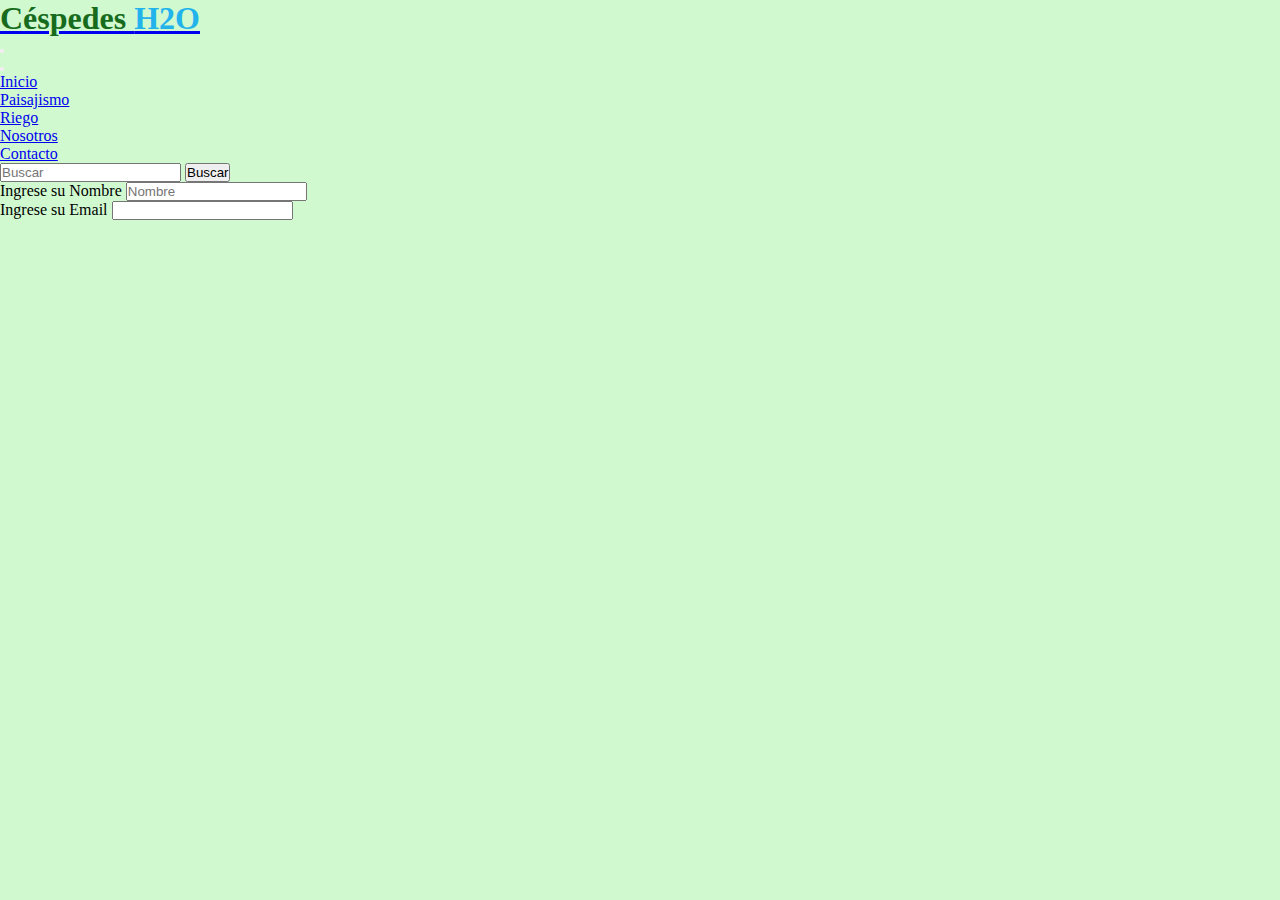
==== pages/contacto.html @ a6bc65d0 "scss y contenido" ====
<!DOCTYPE html>
<html lang="es">

<head>
    <meta charset="UTF-8">
    <meta name="viewport" content="width=device-width, initial-scale=1.0">
    <link href="https://cdn.jsdelivr.net/npm/bootstrap@5.3.0/dist/css/bootstrap.min.css" rel="stylesheet"
        integrity="sha384-9ndCyUaIbzAi2FUVXJi0CjmCapSmO7SnpJef0486qhLnuZ2cdeRhO02iuK6FUUVM" crossorigin="anonymous">
    <link rel="stylesheet" href="https://cdnjs.cloudflare.com/ajax/libs/font-awesome/6.4.0/css/all.min.css"
        integrity="sha512-iecdLmaskl7CVkqkXNQ/ZH/XLlvWZOJyj7Yy7tcenmpD1ypASozpmT/E0iPtmFIB46ZmdtAc9eNBvH0H/ZpiBw=="
        crossorigin="anonymous" referrerpolicy="no-referrer" />
    <link rel="shortcut icon" type="image/x-icon" href="../assets/1685152960 (2).ico">
    <link rel="stylesheet" href="../css/style.css">
    <title>Contacto</title>
</head>

<body>
    <header>
        <nav class="navbar bg-body-tertiary">
            <div class="container-fluid">
                <a class="navbar-brand" href="../index.html">
                    <h1>Céspedes <span>H2O</span></h1>
                </a>
                <button class="navbar-toggler" type="button" data-bs-toggle="offcanvas"
                    data-bs-target="#offcanvasNavbar" aria-controls="offcanvasNavbar" aria-label="Toggle navigation">
                    <span class="navbar-toggler-icon"></span>
                </button>
                <div class="offcanvas offcanvas-end" tabindex="-1" id="offcanvasNavbar"
                    aria-labelledby="offcanvasNavbarLabel">
                    <div class="offcanvas-header">
                        <button type="button" class="btn-close" data-bs-dismiss="offcanvas" aria-label="Close"></button>
                    </div>
                    <div class="offcanvas-body">
                        <ul class="navbar-nav justify-content-end flex-grow-1 pe-3">
                            <li class="nav-item">
                                <a class="nav-link " aria-current="page" href="../index.html">Inicio</a>
                            </li>
                            <li class="nav-item">
                                <a class="nav-link" href="./paisajismo.html">Paisajismo</a>
                            </li>
                            <li class="nav-item">
                                <a class="nav-link" href="./riego.html">Riego</a>
                            </li>
                            <li class="nav-item">
                                <a class="nav-link" href="./nosotros.html">Nosotros</a>
                            </li>
                            <li class="nav-item">
                                <a class="nav-link active" href="#">Contacto</a>
                            </li>
                        </ul>
                        <form class="d-flex mt-3" role="search">
                            <input class="form-control me-2" type="search" placeholder="Buscar" aria-label="search">
                            <button class="btn btn-outline-success" type="submit">Buscar</button>
                        </form>
                    </div>
                </div>
            </div>
        </nav>
    </header>
    <main>
        <form action="" method="post">
            <div>
                <label for="nombre">Ingrese su Nombre</label>
                <input type="text" name="Nombre" placeholder="Nombre">
            </div>
            <div>
                <label for="Mensaje">Ingrese su Email</label>
                <input type="email" name="email">
            </div>

        </form>

    </main>
    <footer class="py-3 text-center bg-success">
        <a class="text-white mx-2" href="#"><i class="fa-brands fa-2xl fa-instagram"></i></a>
        <a class="text-white mx-2" href="#"><i class="fa-brands fa-2xl fa-facebook"></i></a>
        <a class="text-white mx-2" href="#"><i class="fa-brands fa-2xl fa-twitter"></i></a>
    </footer>

    <script src="https://cdn.jsdelivr.net/npm/bootstrap@5.3.0/dist/js/bootstrap.bundle.min.js"
        integrity="sha384-geWF76RCwLtnZ8qwWowPQNguL3RmwHVBC9FhGdlKrxdiJJigb/j/68SIy3Te4Bkz"
        crossorigin="anonymous"></script>
</body>

</html>
---- css/style.css ----
* {
  margin: 0;
  padding: 0;
}

body {
  background-color: rgba(204, 248, 203, 0.898);
}

header nav h1 {
  color: rgb(22, 108, 28);
}
header nav h1 span {
  color: rgb(34, 179, 236);
}

/*# sourceMappingURL=style.css.map */
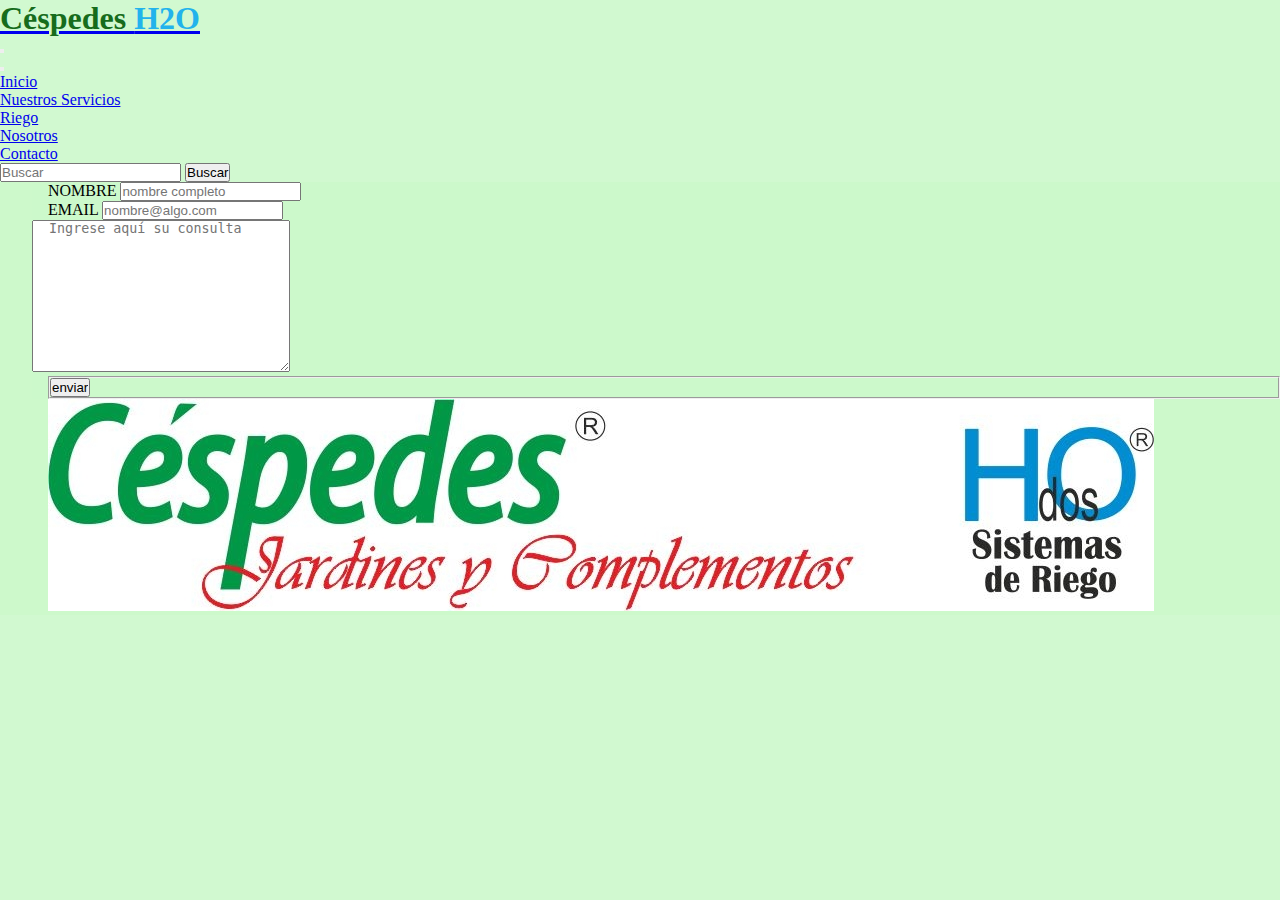
==== commit 15e46c07: "trabaje saas, se agregaron img, se trebajo en servicios y en contacto" ====
--- a/pages/contacto.html
+++ b/pages/contacto.html
@@ -36,7 +36,7 @@
                                 <a class="nav-link " aria-current="page" href="../index.html">Inicio</a>
                             </li>
                             <li class="nav-item">
-                                <a class="nav-link" href="./paisajismo.html">Paisajismo</a>
+                                <a class="nav-link" href="./servicios.html">Nuestros Servicios</a>
                             </li>
                             <li class="nav-item">
                                 <a class="nav-link" href="./riego.html">Riego</a>
@@ -57,18 +57,31 @@
             </div>
         </nav>
     </header>
-    <main>
-        <form action="" method="post">
-            <div>
-                <label for="nombre">Ingrese su Nombre</label>
-                <input type="text" name="Nombre" placeholder="Nombre">
+    <main id="contacto">
+        <div class="container bg-light-subtle">
+            <div class="row">
+                <form action="" method="post" id="contacto" class="row">
+                    <div>
+                        <label for="nombre">NOMBRE</label>
+                        <input type="text" name="nombre" placeholder="nombre completo" />
+                    </div>
+                    <div>
+                        <label for="email">EMAIL</label>
+                        <input type="email" name="email" placeholder="nombre@algo.com">
+                    </div>
+                    <label for="mensaje"></label>
+                    <textarea name="" id="mensaje" cols="30" rows="10" placeholder="  Ingrese aquí su consulta"></textarea>
+                    <div>
+                        <fieldset>
+                            <input id="enviar" type="submit" value="enviar">
+                        </fieldset>
+                    </div>
+                </form>
+                <div class="row">
+                    <img src="../assets/CESPEDES H2O LOGO IMAGEN.JPG" alt="logo original">
+                </div>
             </div>
-            <div>
-                <label for="Mensaje">Ingrese su Email</label>
-                <input type="email" name="email">
-            </div>
-
-        </form>
+        </div>
 
     </main>
     <footer class="py-3 text-center bg-success">
--- a/css/style.css
+++ b/css/style.css
@@ -5,6 +5,7 @@
 
 body {
   background-color: rgba(204, 248, 203, 0.898);
+  height: 100%;
 }
 
 header nav h1 {
@@ -14,4 +15,73 @@
   color: rgb(34, 179, 236);
 }
 
+#inicio div h5 a {
+  text-decoration: none;
+  color: rgb(253, 254, 254);
+}
+#inicio div h5 a:hover {
+  color: rgb(236, 51, 34);
+}
+
+#card_inicio {
+  margin: 0.5rem;
+  padding: 0.5rem;
+}
+#card_inicio .card {
+  background-color: rgba(7, 20, 7, 0.898);
+  border: 0.25rem solid;
+}
+#card_inicio .card .card-body {
+  color: rgb(253, 254, 254);
+}
+
+#servicios .servicios-titulo {
+  margin: 0.5rem;
+  padding: 0.5rem;
+}
+#servicios .servicios-titulo h2 {
+  font-size: 2rem;
+  text-align: center;
+  color: rgba(1, 74, 141, 0.935);
+  text-decoration: underline;
+}
+#servicios .servicios-section {
+  text-align: left;
+}
+#servicios .servicios-section button a {
+  color: rgb(0, 0, 0);
+  text-decoration: none;
+}
+#servicios .servicios-section button a:hover {
+  color: rgb(255, 255, 255);
+}
+#servicios .servicios-img {
+  display: inline;
+}
+#servicios .servicios-img img {
+  align-items: end;
+  width: 13rem;
+  margin: 0.5rem;
+}
+
+#contacto {
+  background-color: rgba(204, 248, 203, 0.898);
+}
+#contacto div {
+  padding-left: 1rem;
+}
+
+#nosotros div #jardin {
+  background-image: url(../../assets/bridge-g1a63e7a7f_1280.jpg);
+  height: 50vh;
+  background-size: cover;
+  background-position: bottom;
+}
+#nosotros div #puente {
+  background-image: url(../../assets/indian-.jpg);
+  height: 50vh;
+  background-size: cover;
+  background-position: bottom;
+}
+
 /*# sourceMappingURL=style.css.map */
